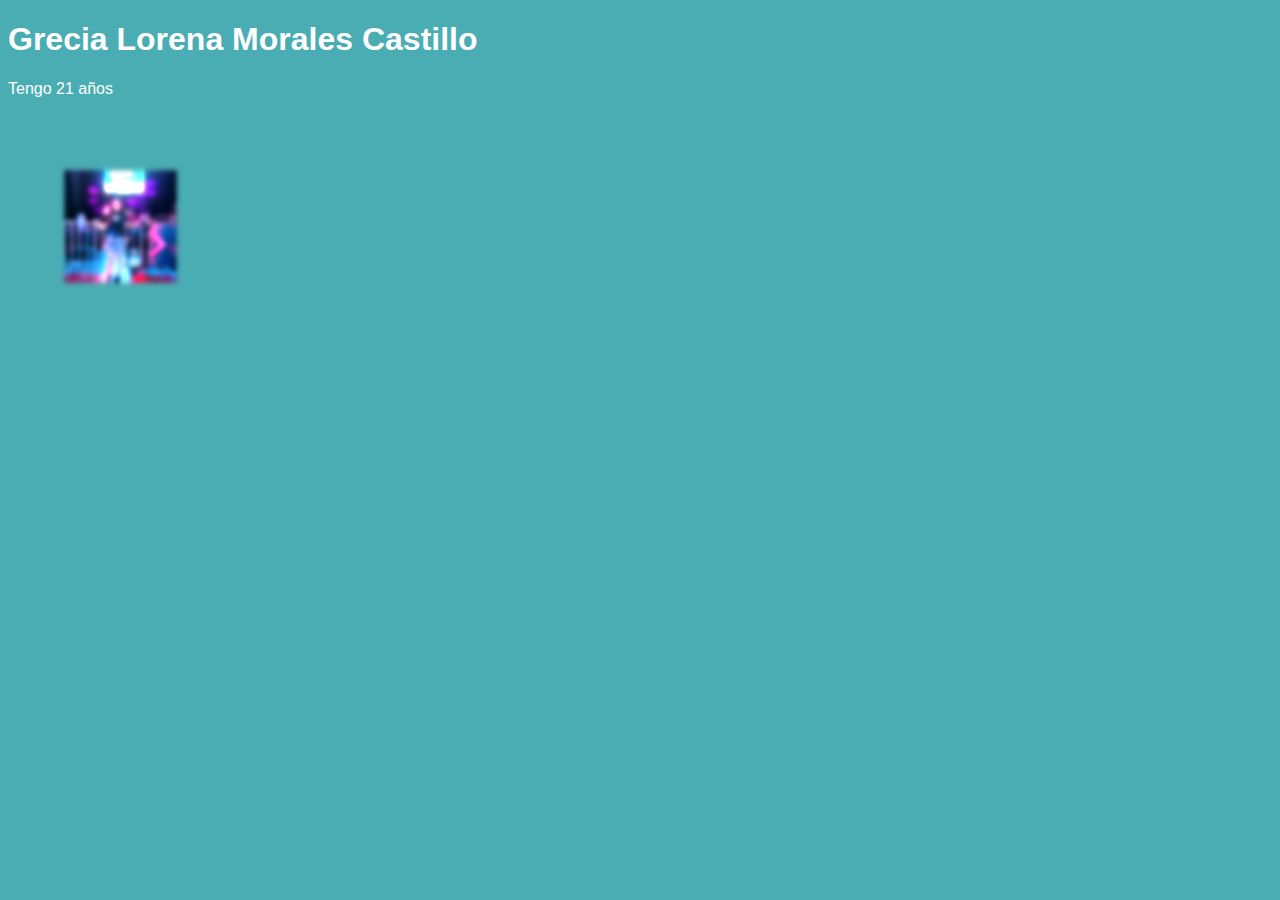
==== docs/index.html @ a1fd9df1 "agregando docs" ====
<!DOCTYPE html>
<html lang="en">
<head>
    <meta charset="UTF-8">
    <meta name="viewport" content="width=device-width, initial-scale=1.0">
    <link rel="stylesheet" href="style.css">
    <title>About me</title>
</head>
<body>
    <h1>Grecia Lorena Morales Castillo</h1>
    <p>Tengo 21 años</p>
    <img src="img/greys.jpg" alt="me" />
</body>
</html>
---- docs/style.css ----
body {
    font-family: sans-serif;
    font-size: 1rem;
    background-color: rgb(74, 173, 180);
    color: white;
  }

img {
    filter: blur(5px) brightness(150%) contrast(120%);
    scale: 50%;
  }
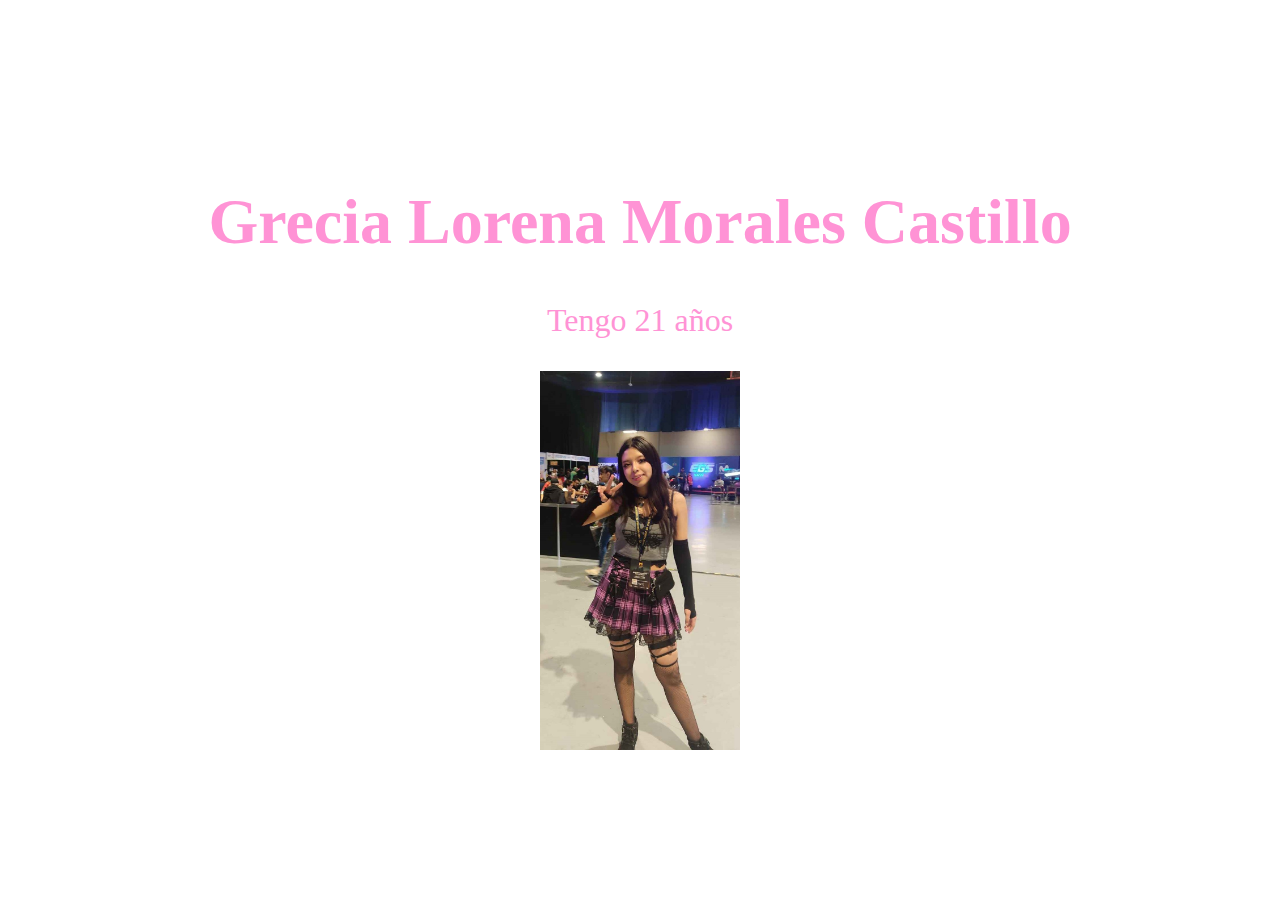
==== commit 5bb5cac4: "imagenes responsivas" ====
--- a/docs/index.html
+++ b/docs/index.html
@@ -7,8 +7,10 @@
     <title>About me</title>
 </head>
 <body>
-    <h1>Grecia Lorena Morales Castillo</h1>
-    <p>Tengo 21 años</p>
-    <img src="img/greys.jpg" alt="me" />
+    <div class="image-container">
+        <h1>Grecia Lorena Morales Castillo</h1>
+        <p>Tengo 21 años</p>
+        <img src="img/greys.jpg" alt="me" />
+    </div>
 </body>
 </html>--- a/docs/style.css
+++ b/docs/style.css
@@ -1,11 +1,25 @@
 body {
-    font-family: sans-serif;
-    font-size: 1rem;
-    background-color: rgb(74, 173, 180);
-    color: white;
-  }
+  font-family: Georgia, 'Times New Roman', Times, serif;
+  font-size: 2rem;
+  background-image: url('https://fotografias.flooxernow.com/clipping/cmsimages01/2021/08/26/A85F698D-6E7F-4BCE-A8B3-246C96D14D0E/97.jpg?crop=1280,720,x0,y122&width=1600&height=900&optimize=high&format=webply');
+  background-size: cover;;
+  background-position: center;
+  background-repeat: no-repeat;
+  color: rgb(255, 147, 213);
+  margin: 0;
+  height: 100vh;
+  display: grid;
+  place-items: center;
+  text-align: center;
+}
 
-img {
-    filter: blur(5px) brightness(150%) contrast(120%);
-    scale: 50%;
-  }+.image-container {
+  max-width: 80%;
+  margin: 0 auto;
+}
+
+.image-container img {
+  width: 100%;
+  height: auto;
+  max-width: 200px;
+}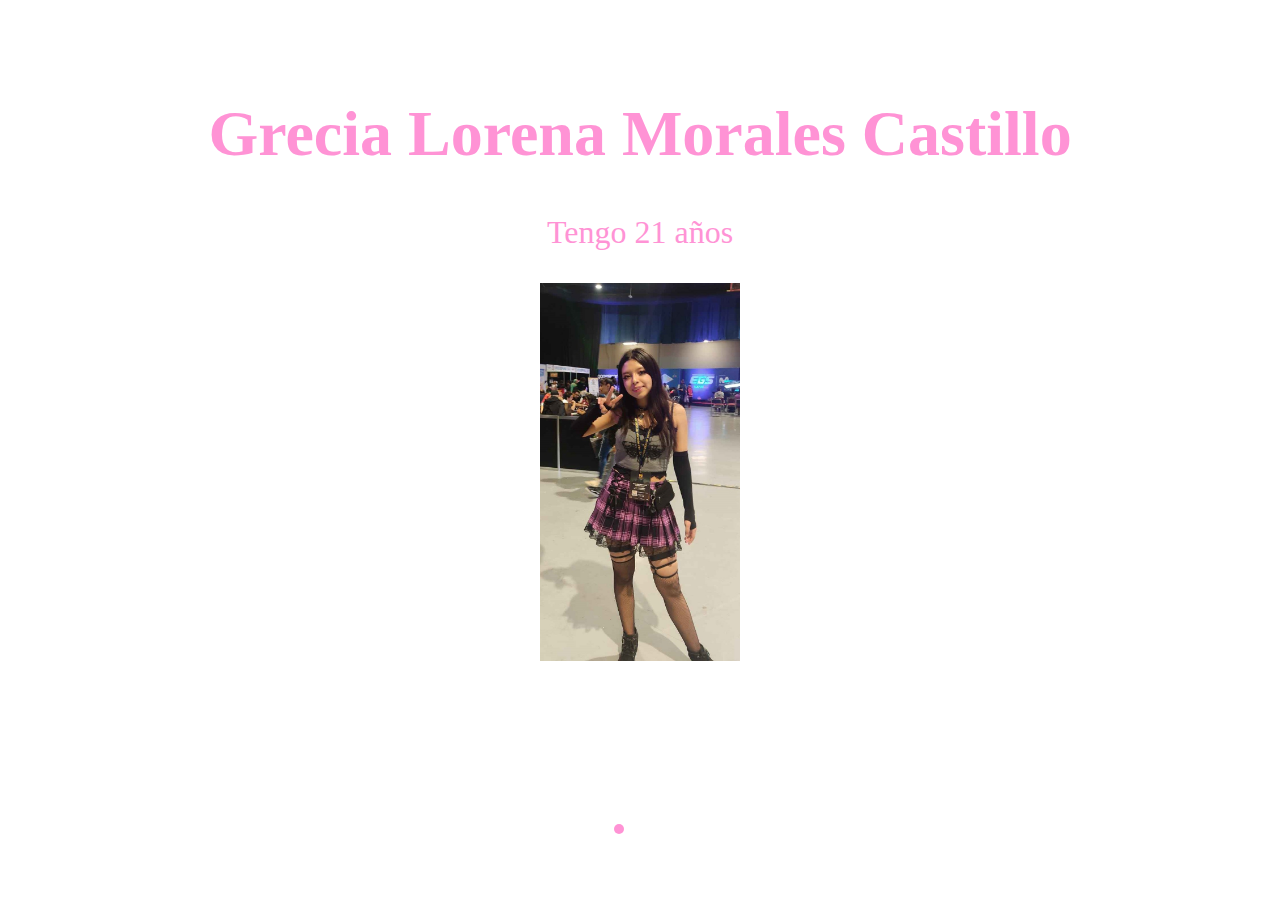
==== commit 6ed4bdae: "Validación de campos vacíos en el form" ====
--- a/docs/index.html
+++ b/docs/index.html
@@ -11,6 +11,8 @@
         <h1>Grecia Lorena Morales Castillo</h1>
         <p>Tengo 21 años</p>
         <img src="img/greys.jpg" alt="me" />
+        <ul></ul>
     </div>
+    <li><a href=""></a></li>
 </body>
 </html>